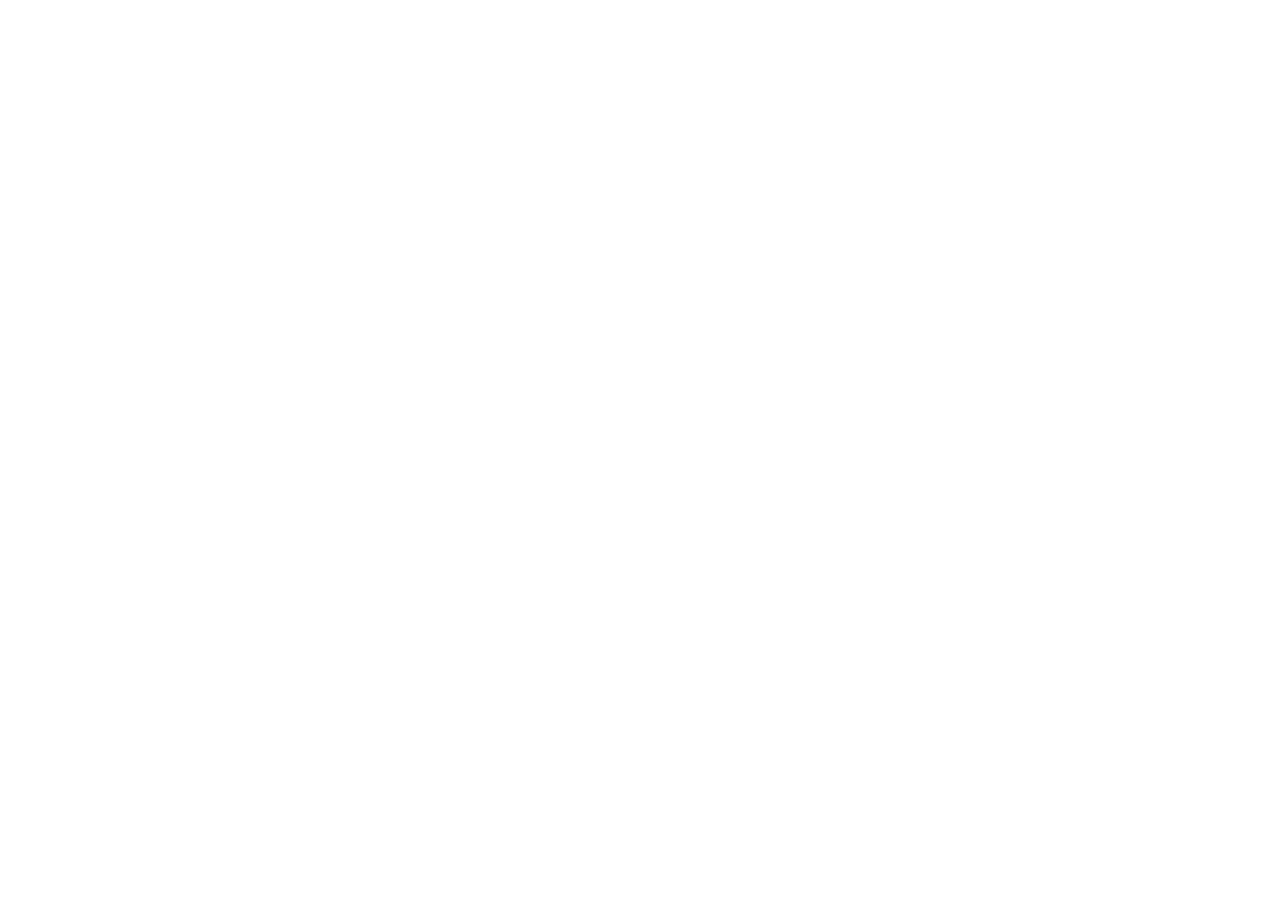
==== index.html @ b0f3103b "start of demo4 scaffolding" ====
<!DOCTYPE html>
<html>
    <head>
        <meta charset="utf-8">
        <meta http-equiv="X-UA-Compatible" content="IE=edge">
        <title></title>
        <meta name="description" content="">
        <meta name="viewport" content="width=device-width, initial-scale=1">
        <link rel="resetsheet" href="css/reset.css">
        <link rel="stylesheet" href="css/style.css">
    </head>

    <body>
        
        <script src="js/app.js"></script>
    </body>
</html>
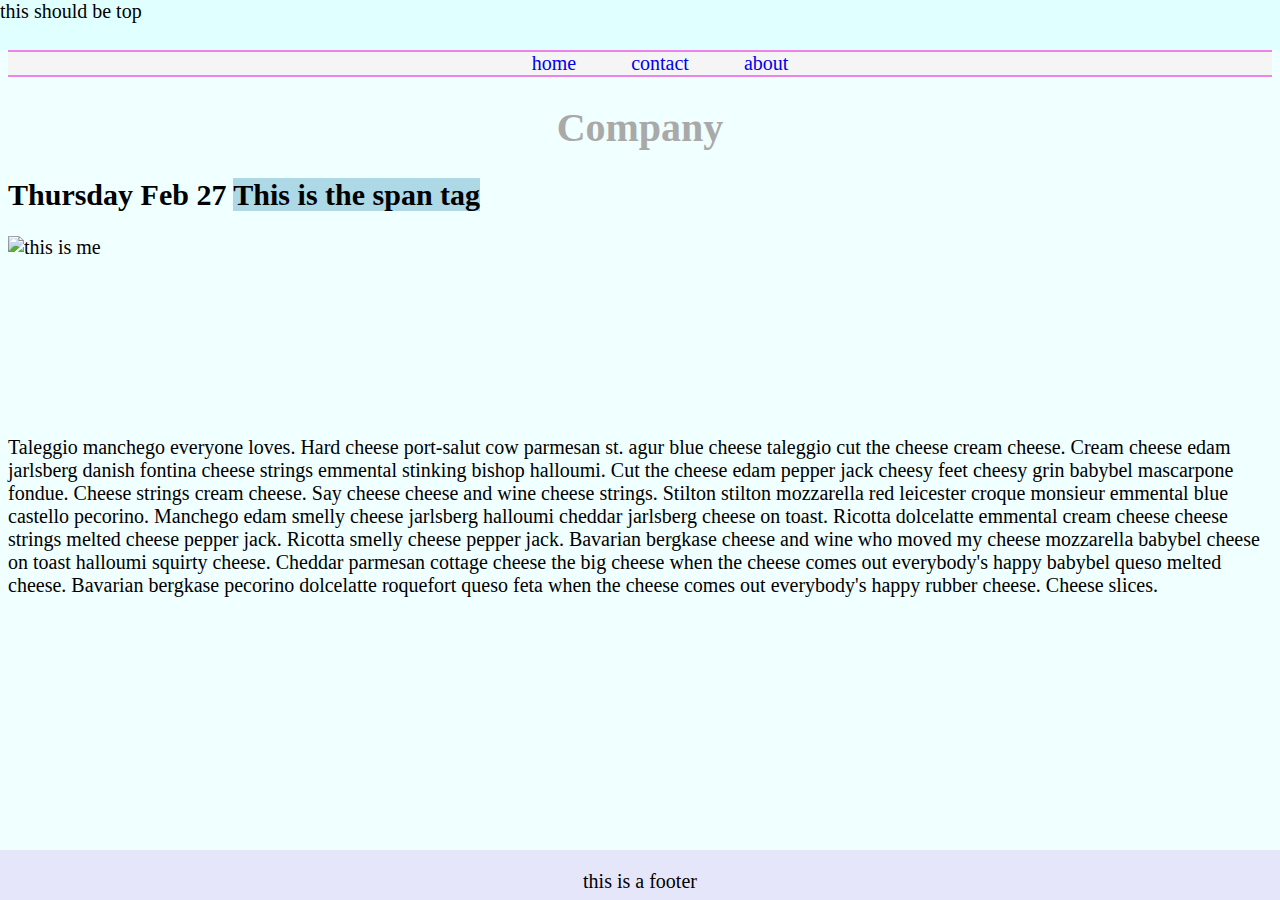
==== commit 91d7d314: "fixed logic in js and added more styling" ====
--- a/index.html
+++ b/index.html
@@ -11,7 +11,45 @@
     </head>
 
     <body>
-        
-        <script src="js/app.js"></script>
+        <section>this should be top</section>
+        <header>
+            <nav class="parent">
+                <ul>
+                    <li><a href="index.html">home</a></li>
+                    <li><a href="contact.html">contact</a></li>
+                    <li><a href="about.html">about</a></li>
+                </ul>
+            </nav>
+        <main>
+            <h1>Company</h1>
+            <h2>Thursday Feb 27 <span class="spanTag">This is the span tag</span></h2>
+
+            <p> <img src="img/thisisme.jpg" alt="this is me" height="200" width ="200"> Taleggio manchego everyone loves. Hard cheese port-salut cow parmesan st. agur blue cheese taleggio cut the cheese cream cheese. Cream cheese edam jarlsberg danish fontina cheese strings emmental stinking bishop halloumi. Cut the cheese edam pepper jack cheesy feet cheesy grin babybel mascarpone fondue. Cheese strings cream cheese.
+            Say cheese cheese and wine cheese strings. Stilton stilton mozzarella red leicester croque monsieur emmental blue castello pecorino. Manchego edam smelly cheese jarlsberg halloumi cheddar jarlsberg cheese on toast. Ricotta dolcelatte emmental cream cheese cheese strings melted cheese pepper jack.
+            Ricotta smelly cheese pepper jack. Bavarian bergkase cheese and wine who moved my cheese mozzarella babybel cheese on toast halloumi squirty cheese. Cheddar parmesan cottage cheese the big cheese when the cheese comes out everybody's happy babybel queso melted cheese. Bavarian bergkase pecorino dolcelatte roquefort queso feta when the cheese comes out everybody's happy rubber cheese. Cheese slices.
+            </p>
+        </main>
+        <footer>
+            <p>this is a footer</p>
+
+        </footer>
+
+
+
+
+        </header>
+
+
+
+
+
+
+
+
+
+
+
+
+        <!-- <script src="js/app.js"></script> -->
     </body>
 </html>--- a/css/style.css
+++ b/css/style.css
@@ -0,0 +1,76 @@
+.spanTag {
+    background-color: lightblue;
+
+
+}
+
+.parent {
+    top: 70;
+    position: relative;
+    background-color: whitesmoke;
+}
+
+section {
+    /* margin-bottom: 150px; */
+    background-color: lightcyan;
+    height: 50px;
+    position: absolute;
+    left: 0;
+    right: 0;
+    top: 0;
+
+}
+
+header {
+    margin-top: 50px;
+}
+
+a {
+    text-decoration: none;
+}
+
+body {
+    background-color: azure;
+    font-size: 20px;
+}
+
+h1 {
+    text-align: center;
+    color: darkgray;
+    font-size: 2em;
+}
+
+nav {
+    text-align: center;
+    margin-top: 25px;
+}
+
+nav ul {
+    border-top: 2px solid violet;
+    border-bottom: 2px solid violet;
+}
+
+nav li {
+    display: inline;
+    margin: 25px;
+}
+
+img {
+    display: block;
+}
+
+footer {
+    height: 50px;
+    background-color: lavender;
+    bottom: 0;
+    position: fixed;
+    width: 100%;
+    left: 0;
+    right: 0;
+   
+}
+
+footer p {
+    text-align: center;
+    
+}